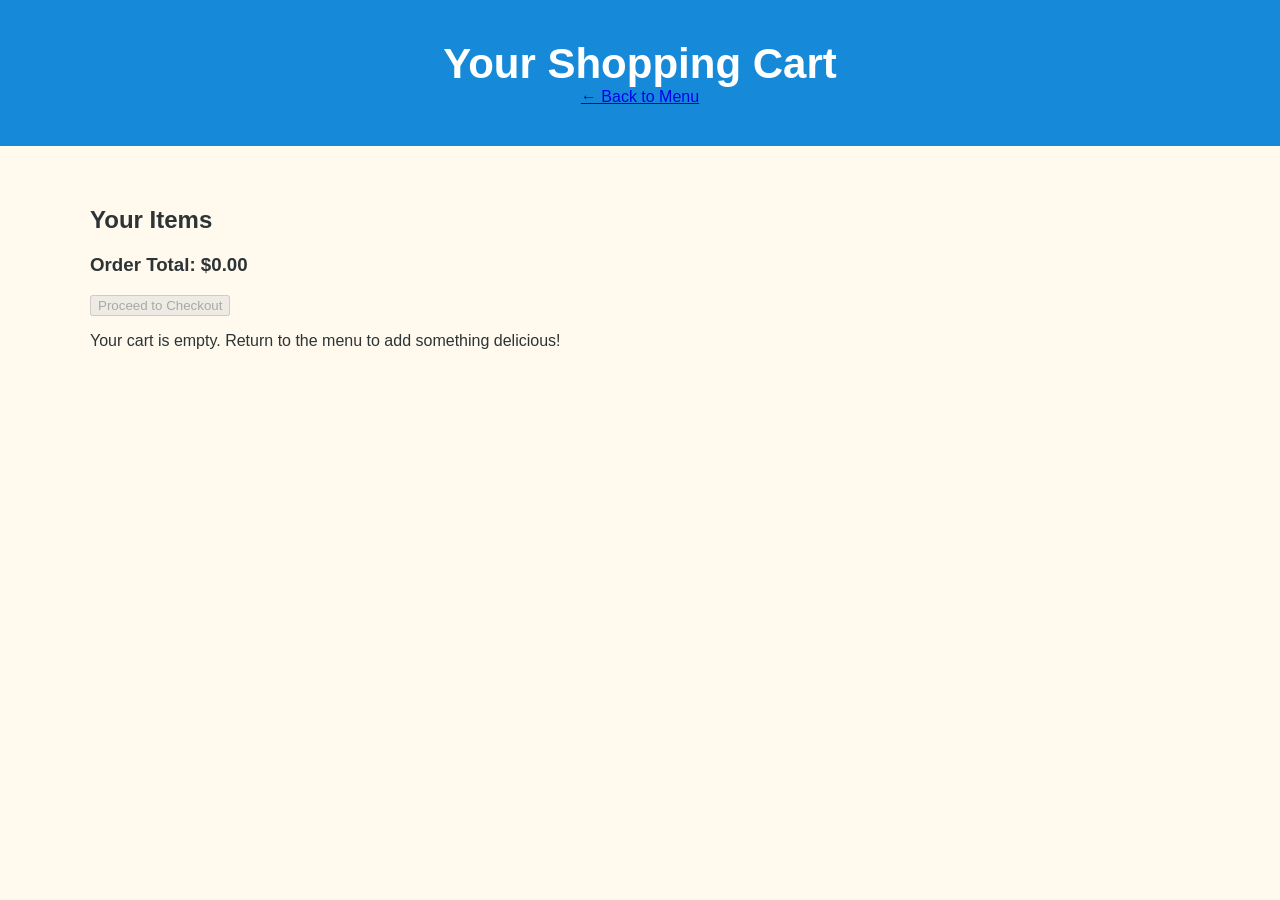
==== cart.html @ 2baf557e "Restore checkout functionality" ====
<!DOCTYPE html>
<html lang="en">
<head>
    <meta charset="UTF-8">
    <meta name="viewport" content="width=device-width, initial-scale=1.0">

    <title>Your Cart | La Costa Ice Cream Shop</title>

    <link rel="stylesheet" href="style.css">
</head>

<body>

    <header>
        <h1>Your Shopping Cart</h1>
        <a href="menu.html">← Back to Menu</a>
    </header>

    <main class="cart-container">
        <h2>Your Items</h2>

        <div id="cartItems"></div>

        <div class="cart-summary">
            <h3>Order Total: <span id="cartTotal">$0.00</span></h3>

            <button id="checkoutButton" type="button">
                Proceed to Checkout
            </button>
        </div>

        <p id="emptyCartMessage" hidden>
            Your cart is empty. Return to the menu to add something delicious!
        </p>
    </main>

    <script src="cart.js"></script>
    <script src="cart-page.js"></script>

</body>
</html>
---- style.css ----
/* =========================
   COLOR PALETTE
   ========================= */

:root {
    --primary-blue: #168AD8;
    --dark-blue: #0866A8;
    --yellow: #FFD447;
    --turquoise: #64D8D2;
    --coral: #F27D7D;
    --cream: #FFF9EE;
    --white: #FFFFFF;
    --text-dark: #2D3436;
}


/* =========================
   GENERAL
   ========================= */

body {
    font-family: Arial, sans-serif;
    margin: 0;
    background-color: var(--cream);
    color: var(--text-dark);
}

main {
    max-width: 1100px;
    margin: 0 auto;
    padding: 40px 20px;
}

section {
    margin-bottom: 60px;
}

section h2 {
    text-align: center;
    font-size: 32px;
    margin-bottom: 20px;
}


/* =========================
   HEADER
   ========================= */

header {
    text-align: center;
    padding: 40px 20px;
    background-color: var(--primary-blue);
    color: var(--white);
}

header h1 {
    margin: 0;
    font-size: 42px;
}

header p {
    font-size: 20px;
    margin-top: 10px;
}


/* =========================
   NAVIGATION
   ========================= */

nav {
    display: flex;
    justify-content: center;
    gap: 30px;
    padding: 18px;
    background-color: var(--white);
}

nav a {
    text-decoration: none;
    color: #333;
    font-weight: bold;
    font-size: 17px;
}

nav a:hover {
    color: var(--primary-blue);
}


/* =========================
   HERO
   ========================= */

.hero {
    text-align: center;
    padding: 80px 20px;
    background-color: var(--turquoise);
    border-radius: 20px;
}

.hero-content {
    max-width: 700px;
    margin: 0 auto;
}

.hero-subtitle {
    font-size: 14px;
    font-weight: bold;
    letter-spacing: 2px;
}

.hero h2 {
    font-size: 48px;
    margin: 10px 0 20px;
}

.hero p {
    font-size: 19px;
    line-height: 1.6;
}


/* =========================
   BUTTONS
   ========================= */

.order-button {
    display: inline-block;
    margin-top: 20px;
    padding: 15px 30px;
    background-color: var(--yellow);
    color: var(--text-dark);
    text-decoration: none;
    font-weight: bold;
    border-radius: 30px;
}

.order-button:hover {
    background-color: var(--turquoise);
}


/* =========================
   CUSTOMER FAVORITES
   ========================= */

.favorites {
    text-align: center;
}

.favorite-grid {
    display: grid;
    grid-template-columns: repeat(2, 1fr);
    gap: 25px;
}

.favorite-card {
    background-color: var(--white);
    border: 2px solid #e5e5e5;
    border-radius: 16px;
    padding: 12px;
    box-shadow: 0 4px 12px rgba(0, 0, 0, 0.08);
    text-align: center;
}

.favorite-card img {
    width: 100%;
    height: 320px;
    object-fit: contain;
    display: block;
    background-color: var(--cream);
    border-radius: 12px;
}

.favorite-card h3 {
    color: var(--dark-blue);
    padding: 15px;
    margin: 0;
}


/* =========================
   ORDER CALL TO ACTION
   ========================= */

.order-cta {
    text-align: center;
    background-color: var(--primary-blue);
    color: var(--white);
    padding: 50px 20px;
    border-radius: 20px;
}

.order-cta h2 {
    color: var(--white);
}

.order-cta p {
    max-width: 650px;
    margin: 0 auto 25px;
    font-size: 18px;
    line-height: 1.6;
}

.order-links {
    display: flex;
    justify-content: center;
    flex-wrap: wrap;
    gap: 15px;
}


/* =========================
   MENU PAGE
   ========================= */

.menu-intro {
    text-align: center;
    margin-bottom: 40px;
}

.menu-intro p {
    max-width: 700px;
    margin: 0 auto;
    line-height: 1.6;
}

.menu-category {
    margin-bottom: 60px;
}

.menu-category-photo {
    max-width: 650px;
    margin: 0 auto 30px;
}

.menu-category-photo img {
    width: 100%;
    height: 320px;
    object-fit: contain;
    display: block;
    background-color: var(--cream);
    border-radius: 16px;
    border: 2px solid #e5e5e5;
}
img.menu-category-photo {
    display: block;
    width: 100%;
    max-width: 650px;
    height: auto;
    margin: 0 auto 30px;
    border-radius: 16px;
}

.menu-category-photo.dessert-gallery {
    max-width: 650px;
    height: 340px;
    margin: 0 auto 30px;
    padding: 12px;

    display: grid;
    grid-template-columns: 1fr 1fr;
    gap: 12px;

    background-color: var(--cream);
    border: 2px solid #e5e5e5;
    border-radius: 16px;

    box-sizing: border-box;
    overflow: hidden;
}

.menu-category-photo.dessert-gallery img {
    width: 100%;
    height: 100%;
    min-width: 0;
    min-height: 0;

    object-fit: contain;
    display: block;

    border: none;
    border-radius: 10px;
    background: transparent;
}

.menu-items {
    display: grid;
    grid-template-columns: repeat(auto-fit, minmax(240px, 1fr));
    gap: 20px;
}

.menu-item {
    background-color: var(--white);
    padding: 22px;
    border-radius: 14px;
    box-shadow: 0 4px 12px rgba(0, 0, 0, 0.08);
}

.menu-item h3 {
    margin-top: 0;
    color: var(--dark-blue);
}

.menu-item p {
    line-height: 1.5;
}

.menu-item span {
    display: inline-block;
    margin-top: 8px;
    font-weight: bold;
    color: #666;
}

.menu-item .price {
    display: block;
    margin-top: 12px;
    font-size: 18px;
    font-weight: bold;
    color: var(--dark-blue);
}

.price-options {
    margin-top: 12px;
}

.price-options span {
    display: block;
    margin-top: 5px;
    font-weight: bold;
    color: var(--dark-blue);
}

.menu-item-photo-placeholder {
    width: 100%;
    height: 180px;
    margin: 15px 0;
    background-color: var(--cream);
    border: 2px dashed #d6d6d6;
    border-radius: 10px;

    display: flex;
    justify-content: center;
    align-items: center;

    color: #888;
    font-size: 14px;
    font-weight: bold;
}

.menu-item-photo-placeholder:has(img) {
    height: auto;
    margin: 15px 0;
    background: transparent;
    border: none;
    padding: 0;
}

.menu-item-photo-placeholder img {
    display: block;
    width: 100%;
    height: auto;
    object-fit: contain;
    border-radius: 8px;
    
}

.menu-item-photo {
    width: 100%;
    height: 220px;
    object-fit: contain;
    display: block;
    margin: 15px 0;
    border-radius: 10px;
    background-color: var(--cream);
}
/* Make the smoothies image fill the container 
.smoothies-photo {
    width: 100%;
    height: 180px !important;
    object-fit: contain !important;
    object-position: center;
    display: block;
    border-radius: 8px;
    background: transparent
}*/



/* =========================
   VISIT SECTION
   ========================= */

.visit {
    margin-bottom: 0;
}

.visit-container {
    display: grid;
    grid-template-columns: 1fr 1fr;
    gap: 40px;
    align-items: center;
}

.visit-info {
    background-color: var(--white);
    padding: 30px;
    border-radius: 16px;
    box-shadow: 0 4px 12px rgba(0, 0, 0, 0.08);
}

.visit-info h3 {
    color: var(--dark-blue);
    margin-bottom: 8px;
}

.visit-info a {
    color: var(--dark-blue);
    font-weight: bold;
    text-decoration: none;
}

.visit-info a:hover {
    text-decoration: underline;
}

.hours p {
    display: flex;
    justify-content: space-between;
    gap: 20px;
    margin: 8px 0;
}

.hours span {
    font-weight: bold;
}

.visit-photo {
    min-height: 400px;
    border-radius: 16px;
    overflow: hidden;
}

.visit-photo img {
    width: 100%;
    height: 100%;
    min-height: 400px;
    object-fit: cover;
    display: block;
}


/* =========================
   CONTACT PAGE
   ========================= */

.contact-intro {
    text-align: center;
}

.contact-intro p {
    max-width: 650px;
    margin: 0 auto;
    font-size: 18px;
    line-height: 1.6;
}

.contact-container {
    display: grid;
    grid-template-columns: repeat(2, 1fr);
    gap: 30px;
}

.contact-card {
    background-color: var(--white);
    padding: 30px;
    border-radius: 16px;
    box-shadow: 0 4px 12px rgba(0, 0, 0, 0.08);
}

.contact-card h3 {
    color: var(--dark-blue);
}

.contact-card a {
    color: var(--dark-blue);
    font-weight: bold;
    text-decoration: none;
}

.contact-card a:hover {
    text-decoration: underline;
}

.directions-button {
    display: inline-block;
    margin: 10px 0 20px;
    padding: 12px 22px;
    background-color: var(--yellow);
    color: var(--text-dark) !important;
    text-decoration: none !important;
    font-weight: bold;
    border-radius: 30px;
}

.directions-button:hover {
    background-color: var(--turquoise);
}

.flavor-list {
    display: grid;
    grid-template-columns: repeat(2, minmax(0, 1fr));
    gap: 8px;
    margin-top: 12px;
}

.flavor-list span {
    display: flex;
    align-items: center;
    justify-content: center;
    min-width: 0;
    min-height: 38px;
    padding: 8px 6px;
    box-sizing: border-box;
    
    background-color: var(--cream);
    border-radius: 6px;

    font-size: 13px;
    font-weight: bold;
    color: #666;
    text-align: center;
    line-height: 1.4;

    overflow-wrap: anywhere;

    
}



/* =========================
   FOOTER
   ========================= */

.site-footer {
    background-color: var(--dark-blue);
    color: var(--white);
    text-align: center;
    padding: 40px 20px;
    margin-top: 0;
}

.site-footer h3 {
    margin-top: 0;
    font-size: 24px;
}

.site-footer p {
    line-height: 1.6;
}

.site-footer a {
    color: var(--yellow);
    font-weight: bold;
    text-decoration: none;
}

.site-footer a:hover {
    text-decoration: underline;
}

.copyright {
    margin-top: 25px;
    font-size: 14px;
    opacity: 0.8;
}

/* =========================
   MOBILE
   ========================= */

@media (max-width: 768px) {

    header {
        padding: 30px 15px;
    }

    header h1 {
        font-size: 32px;
    }

    header p {
        font-size: 17px;
    }

    nav {
        gap: 15px;
        flex-wrap: wrap;
    }

    nav a {
        font-size: 15px;
    }

    main {
        padding: 25px 15px;
    }

    .hero {
        padding: 50px 20px;
    }

    .hero h2 {
        font-size: 36px;
    }

    .favorite-grid {
        grid-template-columns: 1fr;
    }

    .visit-container {
        grid-template-columns: 1fr;
    }

    .visit-photo img {
        min-height: 300px;
    }

    .hours p {
        gap: 10px;
    }

    .contact-container {
        grid-template-columns: 1fr;
    }

}
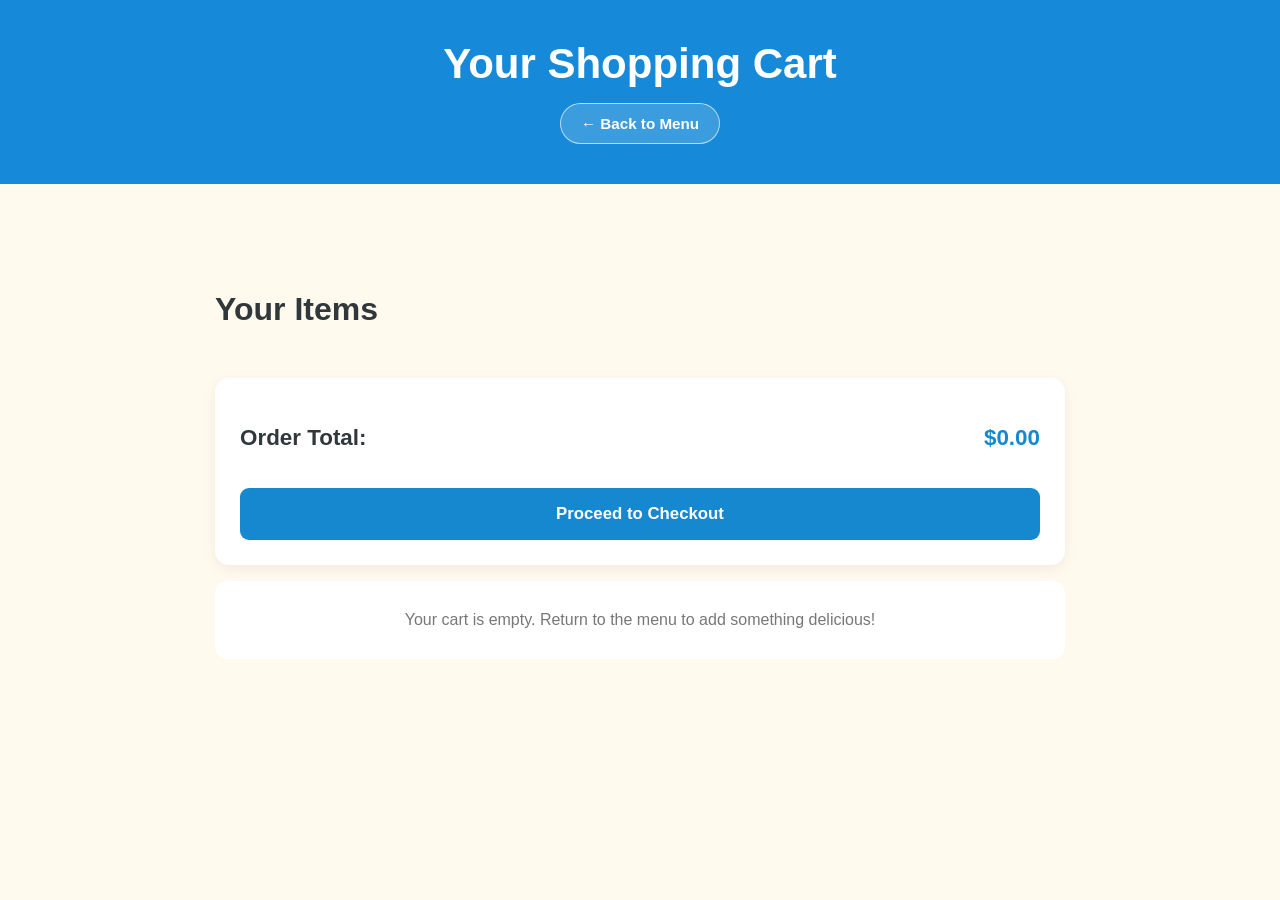
==== commit ceb6aa14: "Add ordering, checkout, and cart" ====
--- a/cart.html
+++ b/cart.html
@@ -13,7 +13,9 @@
 
     <header>
         <h1>Your Shopping Cart</h1>
-        <a href="menu.html">← Back to Menu</a>
+        <a href="menu.html" class="back-to-menu"
+            <span>←</span> Back to Menu
+        </a>
     </header>
 
     <main class="cart-container">
--- a/style.css
+++ b/style.css
@@ -292,6 +292,9 @@
 }
 
 .menu-item {
+    display: flex;
+    flex-direction: column;
+    box-sizing: border-box;
     background-color: var(--white);
     padding: 22px;
     border-radius: 14px;
@@ -299,12 +302,30 @@
 }
 
 .menu-item h3 {
+    min-height: 2.4em;
     margin-top: 0;
     color: var(--dark-blue);
 }
 
 .menu-item p {
     line-height: 1.5;
+}
+
+.menu-item > p:not(.price-range) {
+    min-height: 3em;
+}
+
+.menu-item .price-range {
+    color: var(--dark-blue);
+    font-weight: bold;
+    text-align: right;
+}
+
+.menu-item > button {
+    width: 100%;
+    box-sizing: border-box;
+    margin: auto auto 0;
+    text-align: center;
 }
 
 .menu-item span {
@@ -335,8 +356,10 @@
 
 .menu-item-photo-placeholder {
     width: 100%;
-    height: 180px;
+    height: 220px;
+    flex: 0 0 220px;
     margin: 15px 0;
+    box-sizing: border-box;
     background-color: var(--cream);
     border: 2px dashed #d6d6d6;
     border-radius: 10px;
@@ -351,8 +374,7 @@
 }
 
 .menu-item-photo-placeholder:has(img) {
-    height: auto;
-    margin: 15px 0;
+    height: 220px;
     background: transparent;
     border: none;
     padding: 0;
@@ -361,10 +383,10 @@
 .menu-item-photo-placeholder img {
     display: block;
     width: 100%;
-    height: auto;
+    height: 100%;
+    margin: 0;
     object-fit: contain;
     border-radius: 8px;
-    
 }
 
 .menu-item-photo {
@@ -637,4 +659,1369 @@
         grid-template-columns: 1fr;
     }
 
-}+}
+
+/* ORDERING MODAL */
+.order-modal {
+    position: fixed;
+    inset: 0;
+    z-index: 1000;
+    background: rgba(0, 0, 0, 0.7);
+    display: flex;
+    justify-content: center;
+    align-items: center;
+    padding: 20px;
+}
+
+.order-modal[hidden] {
+    display: none;
+}
+
+.order-modal-content {
+    background: #fff;
+    color: #222;
+    padding: 25px;
+    border-radius: 12px;
+    width: 100%;
+    max-width: 400px;
+    max-height: 90vh;
+    overflow-y: auto;
+    position: relative;
+}
+
+.close-modal {
+    position: absolute;
+    top: 10px;
+    right: 15px;
+    font-size: 28px;
+    border: none;
+    background: none;
+    cursor: pointer;
+}
+
+.quantity-control {
+    display: flex;
+    justify-content: center;
+    align-items: center;
+    gap: 20px;
+    margin: 20px 0;
+}
+
+.modal-total {
+    text-align: center;
+    font-size: 18px;
+}
+
+
+/* FLAVOR BUTTONS */
+.flavor-list .flavor-button {
+    background: #fff8ed;
+    color: #493a30;
+    border: 1px solid #e5cdb0;
+    border-radius: 10px;
+    padding: 10px 14px;
+    min-height: 42px;
+    font-size: 15px;
+    font-weight: 600;
+    cursor: pointer;
+    transition: all 0.2s ease;
+    box-shadow: 0 2px 4px rgba(75, 52, 30, 0.08);
+}
+
+/* HOVER EFFECT */
+.flavor-list .flavor-button:hover {
+    background: #0866a8;
+    color: #ffffff;
+    border-color: #0866a8;
+    transform: translateY(-2px);
+    box-shadow: 0 4px 10px rgba(8, 102, 168, 0.2);
+}
+
+/* CLICK EFFECT */
+.flavor-list .flavor-button:active {
+    transform: scale(0.97);
+}
+
+/* KEYBOARD ACCESSIBILITY */
+.flavor-list .flavor-button:focus-visible {
+    outline: 3px solid #e6a84b;
+    outline-offset: 3px;
+}
+
+
+/* BANANA SPLIT MODAL STYLING */
+
+#bananaSplitModal .order-modal-content {
+    background: #fffaf2;
+    color: #493a30;
+    border: 1px solid #e5cdb0;
+    box-shadow: 0 12px 35px rgba(0, 0, 0, 0.2);
+}
+
+#bananaSplitModal h2 {
+    color: #0866a8;
+    text-align: center;
+    margin-bottom: 12px;
+}
+
+#bananaSplitModal h3 {
+    color: #0866a8;
+    margin-top: 24px;
+}
+
+#bananaSplitModal label {
+    display: block;
+    font-weight: 600;
+    margin: 12px 0 6px;
+}
+
+#bananaSplitModal select {
+    width: 100%;
+    padding: 12px;
+    border: 1px solid #e5cdb0;
+    border-radius: 9px;
+    background: white;
+    color: #493a30;
+    font-size: 15px;
+    margin-bottom: 10px;
+}
+
+#bananaSplitModal input[type="checkbox"] {
+    accent-color: #0866a8;
+    margin-right: 8px;
+    width: 17px;
+    height: 17px;
+    vertical-align: middle;
+}
+
+#bananaSplitModal label:has(input[type="checkbox"]) {
+    display: flex;
+    align-items: center;
+    gap: 8px;
+    background: #fff3e2;
+    border: 1px solid #e5cdb0;
+    border-radius: 9px;
+    padding: 11px;
+    cursor: pointer;
+    margin: 8px 0;
+}
+
+#bananaSplitModal #addBananaSplitToCart {
+    width: 100%;
+    padding: 14px;
+    margin-top: 20px;
+    background: #0866a8;
+    color: white;
+    border: none;
+    border-radius: 10px;
+    font-size: 16px;
+    font-weight: 700;
+    cursor: pointer;
+    transition: background 0.2s ease, transform 0.2s ease;
+}
+
+#bananaSplitModal #addBananaSplitToCart:hover {
+    background: #064d80;
+    transform: translateY(-2px);
+}
+
+
+/* BUILD YOUR BANANA SPLIT BUTTON */
+
+.banana-split-button {
+    display: inline-block;
+    width: 100%;
+    padding: 13px 18px;
+    margin-top: 15px;
+
+    background: #fff8ed;
+    color: #493a30;
+
+    border: 1px solid #e5cdb0;
+    border-radius: 10px;
+
+    font-size: 15px;
+    font-weight: 700;
+
+    cursor: pointer;
+    transition: all 0.2s ease;
+
+    box-shadow: 0 2px 5px rgba(75, 52, 30, 0.10);
+}
+
+.banana-split-button:hover {
+    background: #0866a8;
+    color: #ffffff;
+    border-color: #0866a8;
+
+    transform: translateY(-2px);
+    box-shadow: 0 4px 10px rgba(8, 102, 168, 0.2);
+}
+
+.banana-split-button:active {
+    transform: scale(0.97);
+}
+
+.banana-split-button:focus-visible {
+    outline: 3px solid #e6a84b;
+    outline-offset: 3px;
+}
+
+
+/* SHARED ORDERING MODAL DESIGN */
+.order-modal:not(#bananaSplitModal) .order-modal-content {
+    background: #fffaf2;
+    color: #493a30;
+    border: 1px solid #e5cdb0;
+    border-radius: 14px;
+    padding: 28px;
+    box-shadow: 0 12px 35px rgba(0, 0, 0, 0.2);
+}
+
+.order-modal:not(#bananaSplitModal) h2 {
+    color: #0866a8;
+    text-align: center;
+    margin-bottom: 18px;
+}
+
+.order-modal:not(#bananaSplitModal) h3 {
+    color: #0866a8;
+    margin-top: 22px;
+}
+
+.order-modal:not(#bananaSplitModal) label {
+    color: #493a30;
+    font-weight: 600;
+}
+
+.order-modal:not(#bananaSplitModal) select {
+    width: 100%;
+    padding: 12px;
+    border: 1px solid #e5cdb0;
+    border-radius: 9px;
+    background: white;
+    color: #493a30;
+    font-size: 15px;
+}
+
+.order-modal:not(#bananaSplitModal) input[type="radio"],
+.order-modal:not(#bananaSplitModal) input[type="checkbox"] {
+    accent-color: #0866a8;
+    width: 17px;
+    height: 17px;
+}
+
+.order-modal:not(#bananaSplitModal) .quantity-control {
+    margin: 22px 0;
+    gap: 18px;
+}
+
+.order-modal:not(#bananaSplitModal) .quantity-control button {
+    background: #fff3e2;
+    color: #0866a8;
+    border: 1px solid #e5cdb0;
+    border-radius: 8px;
+    width: 38px;
+    height: 38px;
+    font-size: 20px;
+    font-weight: bold;
+    cursor: pointer;
+}
+
+.order-modal:not(#bananaSplitModal) .modal-total {
+    color: #493a30;
+    font-size: 18px;
+    margin: 20px 0;
+}
+
+.order-modal:not(#bananaSplitModal) .modal-total strong {
+    color: #0866a8;
+}
+
+.order-modal:not(#bananaSplitModal)
+.order-modal-content > button:not(.close-modal) {
+    width: 100%;
+    padding: 14px;
+    margin-top: 15px;
+    background: #0866a8;
+    color: white;
+    border: none;
+    border-radius: 10px;
+    font-size: 16px;
+    font-weight: 700;
+    cursor: pointer;
+    transition: background 0.2s ease, transform 0.2s ease;
+}
+
+.order-modal:not(#bananaSplitModal)
+.order-modal-content > button:not(.close-modal):hover {
+    background: #064d80;
+    transform: translateY(-2px);
+}
+
+
+/* MANGONADA MODAL STYLING */
+#mangonadaModal .order-modal-content {
+    background: #fffaf2;
+    color: #493a30;
+    border: 1px solid #e5cdb0;
+    box-shadow: 0 12px 35px rgba(0, 0, 0, 0.2);
+}
+
+#mangonadaModal h2 {
+    color: #0866a8;
+    text-align: center;
+    margin-bottom: 18px;
+}
+
+#mangonadaModal #mangonadaFlavorDisplay {
+    font-size: 16px;
+    font-weight: 600;
+    margin: 20px 0;
+}
+
+#mangonadaModal .quantity-control {
+    display: flex;
+    justify-content: center;
+    align-items: center;
+    gap: 18px;
+    margin: 22px 0;
+}
+
+#mangonadaModal .quantity-control button {
+    background: #fff3e2;
+    color: #0866a8;
+    border: 1px solid #e5cdb0;
+    border-radius: 8px;
+    width: 38px;
+    height: 38px;
+    font-size: 20px;
+    font-weight: bold;
+    cursor: pointer;
+}
+
+#mangonadaModal .modal-total {
+    color: #493a30;
+    font-size: 18px;
+    text-align: center;
+    margin: 20px 0;
+}
+
+#mangonadaModal .modal-total strong {
+    color: #0866a8;
+}
+
+#mangonadaModal #addMangonadaToCart {
+    width: 100%;
+    padding: 14px;
+    margin-top: 15px;
+    background: #0866a8;
+    color: white;
+    border: none;
+    border-radius: 10px;
+    font-size: 16px;
+    font-weight: 700;
+    cursor: pointer;
+    transition: background 0.2s ease, transform 0.2s ease;
+}
+
+#mangonadaModal #addMangonadaToCart:hover {
+    background: #064d80;
+    transform: translateY(-2px);
+}
+
+/* MANGONADA FLAVOR BUTTONS */
+.mangonada-button {
+    background: #fff8ed;
+    color: #493a30;
+    border: 1px solid #e5cdb0;
+    border-radius: 10px;
+    padding: 10px 14px;
+    min-height: 42px;
+    font-size: 15px;
+    font-weight: 600;
+    cursor: pointer;
+    transition: all 0.2s ease;
+}
+
+.mangonada-button:hover {
+    background: #0866a8;
+    color: white;
+    border-color: #0866a8;
+    transform: translateY(-2px);
+}
+
+
+/* BIONICO BUTTON */
+.bionico-button {
+    display: inline-block;
+    width: 100%;
+    padding: 13px 18px;
+    margin-top: 15px;
+    background: #fff8ed;
+    color: #493a30;
+    border: 1px solid #e5cdb0;
+    border-radius: 10px;
+    font-size: 15px;
+    font-weight: 700;
+    cursor: pointer;
+    transition: all 0.2s ease;
+    box-shadow: 0 2px 5px rgba(75, 52, 30, 0.10);
+}
+
+.bionico-button:hover {
+    background: #0866a8;
+    color: #ffffff;
+    border-color: #0866a8;
+    transform: translateY(-2px);
+    box-shadow: 0 4px 10px rgba(8, 102, 168, 0.2);
+}
+
+.bionico-button:active {
+    transform: scale(0.97);
+}
+
+.bionico-button:focus-visible {
+    outline: 3px solid #e6a84b;
+    outline-offset: 3px;
+}
+
+/* BIONICO MODAL */
+#bionicoModal .order-modal-content {
+    background: #fffaf2;
+    color: #493a30;
+    border: 1px solid #e5cdb0;
+    box-shadow: 0 12px 35px rgba(0, 0, 0, 0.2);
+}
+
+#bionicoModal h2 {
+    color: #0866a8;
+    text-align: center;
+    margin-bottom: 18px;
+}
+
+#bionicoModal .modal-total {
+    color: #493a30;
+    font-size: 18px;
+    text-align: center;
+    margin: 20px 0;
+}
+
+#bionicoModal .modal-total strong {
+    color: #0866a8;
+}
+
+#bionicoModal #addBionicoToCart {
+    width: 100%;
+    padding: 14px;
+    margin-top: 15px;
+    background: #0866a8;
+    color: white;
+    border: none;
+    border-radius: 10px;
+    font-size: 16px;
+    font-weight: 700;
+    cursor: pointer;
+}
+
+#bionicoModal #addBionicoToCart:hover {
+    background: #064d80;
+}
+
+
+/* FRESAS CON CREMA BUTTON */
+.fresas-button {
+    display: inline-block;
+    width: 100%;
+    padding: 13px 18px;
+    margin-top: 15px;
+    background: #fff8ed;
+    color: #493a30;
+    border: 1px solid #e5cdb0;
+    border-radius: 10px;
+    font-size: 15px;
+    font-weight: 700;
+    cursor: pointer;
+    transition: all 0.2s ease;
+    box-shadow: 0 2px 5px rgba(75, 52, 30, 0.10);
+}
+
+.fresas-button:hover {
+    background: #0866a8;
+    color: white;
+    border-color: #0866a8;
+    transform: translateY(-2px);
+}
+
+/* FRESAS CON CREMA MODAL */
+#fresasModal .order-modal-content {
+    background: #fffaf2;
+    color: #493a30;
+    border: 1px solid #e5cdb0;
+    box-shadow: 0 12px 35px rgba(0, 0, 0, 0.2);
+}
+
+#fresasModal h2 {
+    color: #0866a8;
+    text-align: center;
+    margin-bottom: 18px;
+}
+
+#fresasModal label {
+    display: flex;
+    align-items: center;
+    gap: 8px;
+    background: #fff3e2;
+    border: 1px solid #e5cdb0;
+    border-radius: 9px;
+    padding: 11px;
+    cursor: pointer;
+    margin: 8px 0;
+    font-weight: 600;
+}
+
+#fresasModal input[type="checkbox"] {
+    accent-color: #0866a8;
+    width: 17px;
+    height: 17px;
+}
+
+#fresasModal .modal-total {
+    color: #493a30;
+    font-size: 18px;
+    text-align: center;
+    margin: 20px 0;
+}
+
+#fresasModal .modal-total strong {
+    color: #0866a8;
+}
+
+#fresasModal #addFresasToCart {
+    width: 100%;
+    padding: 14px;
+    margin-top: 15px;
+    background: #0866a8;
+    color: white;
+    border: none;
+    border-radius: 10px;
+    font-size: 16px;
+    font-weight: 700;
+    cursor: pointer;
+}
+
+#fresasModal #addFresasToCart:hover {
+    background: #064d80;
+}
+
+
+/* FRUIT COCKTAIL BUTTON */
+.fruit-cocktail-button {
+    display: inline-block;
+    width: 100%;
+    padding: 13px 18px;
+    margin-top: 15px;
+    background: #fff8ed;
+    color: #493a30;
+    border: 1px solid #e5cdb0;
+    border-radius: 10px;
+    font-size: 15px;
+    font-weight: 700;
+    cursor: pointer;
+    transition: all 0.2s ease;
+    box-shadow: 0 2px 5px rgba(75, 52, 30, 0.10);
+}
+
+.fruit-cocktail-button:hover {
+    background: #0866a8;
+    color: white;
+    border-color: #0866a8;
+    transform: translateY(-2px);
+}
+
+.fruit-cocktail-button:active {
+    transform: scale(0.97);
+}
+
+/* FRUIT COCKTAIL MODAL */
+#fruitCocktailModal .order-modal-content {
+    background: #fffaf2;
+    color: #493a30;
+    border: 1px solid #e5cdb0;
+    box-shadow: 0 12px 35px rgba(0, 0, 0, 0.2);
+}
+
+#fruitCocktailModal h2 {
+    color: #0866a8;
+    text-align: center;
+    margin-bottom: 18px;
+}
+
+#fruitCocktailModal .modal-total {
+    color: #493a30;
+    font-size: 18px;
+    text-align: center;
+    margin: 20px 0;
+}
+
+#fruitCocktailModal .modal-total strong {
+    color: #0866a8;
+}
+
+#fruitCocktailModal #addFruitCocktailToCart {
+    width: 100%;
+    padding: 14px;
+    margin-top: 15px;
+    background: #0866a8;
+    color: white;
+    border: none;
+    border-radius: 10px;
+    font-size: 16px;
+    font-weight: 700;
+    cursor: pointer;
+}
+
+#fruitCocktailModal #addFruitCocktailToCart:hover {
+    background: #064d80;
+}
+
+
+/* AGUAS FRESCAS FLAVOR BUTTONS */
+.aguas-button {
+    background: #fff8ed;
+    color: #493a30;
+    border: 1px solid #e5cdb0;
+    border-radius: 10px;
+    padding: 10px 14px;
+    min-height: 42px;
+    font-size: 15px;
+    font-weight: 600;
+    cursor: pointer;
+    transition: all 0.2s ease;
+}
+
+.aguas-button:hover {
+    background: #0866a8;
+    color: white;
+    border-color: #0866a8;
+    transform: translateY(-2px);
+}
+
+/* AGUAS FRESCAS MODAL */
+#aguasModal .order-modal-content {
+    background: #fffaf2;
+    color: #493a30;
+    border: 1px solid #e5cdb0;
+    box-shadow: 0 12px 35px rgba(0, 0, 0, 0.2);
+}
+
+#aguasModal h2 {
+    color: #0866a8;
+    text-align: center;
+    margin-bottom: 18px;
+}
+
+#aguasModal label {
+    display: block;
+    font-weight: 600;
+    margin: 12px 0 6px;
+}
+
+#aguasModal select {
+    width: 100%;
+    padding: 12px;
+    border: 1px solid #e5cdb0;
+    border-radius: 9px;
+    background: white;
+    color: #493a30;
+    font-size: 15px;
+}
+
+#aguasModal .modal-total {
+    color: #493a30;
+    font-size: 18px;
+    text-align: center;
+    margin: 20px 0;
+}
+
+#aguasModal .modal-total strong {
+    color: #0866a8;
+}
+
+#aguasModal #addAguasToCart {
+    width: 100%;
+    padding: 14px;
+    margin-top: 15px;
+    background: #0866a8;
+    color: white;
+    border: none;
+    border-radius: 10px;
+    font-size: 16px;
+    font-weight: 700;
+    cursor: pointer;
+    transition: background 0.2s ease, transform 0.2s ease;
+}
+
+#aguasModal #addAguasToCart:hover {
+    background: #064d80;
+    transform: translateY(-2px);
+}
+
+
+/* SMOOTHIE FLAVOR BUTTONS */
+.smoothie-button {
+    background: #fff8ed;
+    color: #493a30;
+    border: 1px solid #e5cdb0;
+    border-radius: 10px;
+    padding: 10px 14px;
+    min-height: 42px;
+    font-size: 15px;
+    font-weight: 600;
+    cursor: pointer;
+    transition: all 0.2s ease;
+}
+
+.smoothie-button:hover {
+    background: #0866a8;
+    color: white;
+    border-color: #0866a8;
+    transform: translateY(-2px);
+}
+
+/* SMOOTHIE MODAL */
+#smoothieModal .order-modal-content {
+    background: #fffaf2;
+    color: #493a30;
+    border: 1px solid #e5cdb0;
+    box-shadow: 0 12px 35px rgba(0, 0, 0, 0.2);
+}
+
+#smoothieModal h2 {
+    color: #0866a8;
+    text-align: center;
+    margin-bottom: 18px;
+}
+
+#smoothieModal #smoothieFlavorDisplay {
+    font-size: 16px;
+    font-weight: 600;
+    margin: 20px 0;
+}
+
+#smoothieModal .modal-total {
+    color: #493a30;
+    font-size: 18px;
+    text-align: center;
+    margin: 20px 0;
+}
+
+#smoothieModal .modal-total strong {
+    color: #0866a8;
+}
+
+#smoothieModal #addSmoothieToCart {
+    width: 100%;
+    padding: 14px;
+    margin-top: 15px;
+    background: #0866a8;
+    color: white;
+    border: none;
+    border-radius: 10px;
+    font-size: 16px;
+    font-weight: 700;
+    cursor: pointer;
+    transition: background 0.2s ease, transform 0.2s ease;
+}
+
+#smoothieModal #addSmoothieToCart:hover {
+    background: #064d80;
+    transform: translateY(-2px);
+}
+
+
+/* DETOX AND ENERGETICO BUTTONS */
+.detox-button,
+.energetico-button {
+    display: inline-block;
+    width: 100%;
+    padding: 13px 18px;
+    margin-top: 15px;
+    background: #fff8ed;
+    color: #493a30;
+    border: 1px solid #e5cdb0;
+    border-radius: 10px;
+    font-size: 15px;
+    font-weight: 700;
+    cursor: pointer;
+    transition: all 0.2s ease;
+    box-shadow: 0 2px 5px rgba(75, 52, 30, 0.10);
+}
+
+.detox-button:hover,
+.energetico-button:hover {
+    background: #0866a8;
+    color: white;
+    border-color: #0866a8;
+    transform: translateY(-2px);
+}
+
+/* DETOX AND ENERGETICO MODALS */
+#detoxModal .order-modal-content,
+#energeticoModal .order-modal-content {
+    background: #fffaf2;
+    color: #493a30;
+    border: 1px solid #e5cdb0;
+    box-shadow: 0 12px 35px rgba(0, 0, 0, 0.2);
+}
+
+#detoxModal h2,
+#energeticoModal h2 {
+    color: #0866a8;
+    text-align: center;
+    margin-bottom: 18px;
+}
+
+#detoxModal .modal-total,
+#energeticoModal .modal-total {
+    color: #493a30;
+    font-size: 18px;
+    text-align: center;
+    margin: 20px 0;
+}
+
+#detoxModal .modal-total strong,
+#energeticoModal .modal-total strong {
+    color: #0866a8;
+}
+
+#detoxModal #addDetoxToCart,
+#energeticoModal #addEnergeticoToCart {
+    width: 100%;
+    padding: 14px;
+    margin-top: 15px;
+    background: #0866a8;
+    color: white;
+    border: none;
+    border-radius: 10px;
+    font-size: 16px;
+    font-weight: 700;
+    cursor: pointer;
+}
+
+#detoxModal #addDetoxToCart:hover,
+#energeticoModal #addEnergeticoToCart:hover {
+    background: #064d80;
+}
+
+
+/* Three-column layout for ingredient removal options */
+.no-options-grid {
+    display: grid;
+    grid-template-columns: repeat(3, 1fr);
+    gap: 12px;
+    margin: 15px 0;
+}
+
+.no-options-grid label {
+    display: flex;
+    align-items: center;
+    gap: 5px;
+}
+
+.choco-banana-grid {
+    display: grid;
+    grid-template-columns: repeat(2, 1fr);
+    gap: 12px;
+    margin: 15px 0;
+}
+
+.choco-banana-grid label {
+    display: flex;
+    align-items: center;
+    gap: 5px;
+}
+
+
+/* ==============================
+   CHECKOUT PAGE
+================================ */
+
+.checkout-header {
+    background: #1688d0;
+    color: white;
+    text-align: center;
+    padding: 35px 20px;
+}
+
+.checkout-header h1 {
+    font-size: 2.5rem;
+    margin: 0 0 5px;
+}
+
+.checkout-header p {
+    margin: 0 0 15px;
+    font-size: 1.1rem;
+}
+
+.checkout-header a {
+    color: white;
+    font-weight: bold;
+    text-decoration: none;
+}
+
+.checkout-header a:hover {
+    text-decoration: underline;
+}
+
+.checkout-container {
+    width: 90%;
+    max-width: 850px;
+    margin: 40px auto;
+}
+
+.checkout-section {
+    background: #ffffff;
+    padding: 30px;
+    margin-bottom: 25px;
+    border-radius: 14px;
+    box-shadow: 0 4px 15px rgba(0, 0, 0, 0.07);
+}
+
+.checkout-section h2 {
+    color: #30383b;
+    margin-top: 0;
+    margin-bottom: 10px;
+}
+
+.checkout-section > p {
+    color: #777;
+    margin-bottom: 25px;
+}
+
+.form-group {
+    display: flex;
+    flex-direction: column;
+    margin-bottom: 20px;
+}
+
+.form-group label {
+    font-weight: 600;
+    margin-bottom: 8px;
+    color: #333;
+}
+
+.form-group input,
+.form-group textarea {
+    width: 100%;
+    box-sizing: border-box;
+    padding: 13px;
+    border: 1px solid #d5d5d5;
+    border-radius: 8px;
+    font-size: 1rem;
+    font-family: inherit;
+    background: #fff;
+}
+
+.form-group input:focus,
+.form-group textarea:focus {
+    outline: none;
+    border-color: #1688d0;
+    box-shadow: 0 0 0 3px rgba(22, 136, 208, 0.12);
+}
+
+.form-group textarea {
+    resize: vertical;
+}
+
+/* Pickup choices */
+
+.pickup-options {
+    display: grid;
+    grid-template-columns: repeat(2, 1fr);
+    gap: 15px;
+    margin: 25px 0;
+}
+
+.pickup-option {
+    display: flex;
+    align-items: center;
+    gap: 12px;
+    padding: 20px;
+    border: 2px solid #ddd;
+    border-radius: 10px;
+    cursor: pointer;
+    transition: 0.2s ease;
+}
+
+.pickup-option:has(input:checked) {
+    border-color: #1688d0;
+    background: #f0f8ff;
+}
+
+.pickup-option input {
+    accent-color: #1688d0;
+    width: 18px;
+    height: 18px;
+}
+
+.pickup-option span {
+    display: flex;
+    flex-direction: column;
+    gap: 5px;
+}
+
+.pickup-option small {
+    color: #777;
+}
+
+/* Order summary */
+
+.checkout-item {
+    padding: 15px 0;
+    border-bottom: 1px solid #eee;
+}
+
+.checkout-item h3 {
+    margin: 0 0 8px;
+}
+
+.checkout-item p {
+    margin: 5px 0;
+    color: #666;
+}
+
+.checkout-total {
+    margin-top: 20px;
+    padding-top: 15px;
+    border-top: 2px solid #eee;
+}
+
+.checkout-total h3 {
+    display: flex;
+    justify-content: space-between;
+    align-items: center;
+    font-size: 1.3rem;
+}
+
+.checkout-total span {
+    color: #1688d0;
+}
+
+.checkout-submit {
+    width: 100%;
+    padding: 16px;
+    margin-top: 15px;
+    background: #1688d0;
+    color: white;
+    border: none;
+    border-radius: 9px;
+    font-size: 1.05rem;
+    font-weight: bold;
+    cursor: pointer;
+    transition: background 0.2s ease;
+}
+
+.checkout-submit:hover {
+    background: #086eae;
+}
+
+.checkout-payment-note {
+    text-align: center;
+    font-size: 0.9rem;
+    color: #777;
+    margin-top: 15px;
+}
+
+/* Mobile layout */
+
+@media (max-width: 600px) {
+    .checkout-container {
+        width: 94%;
+        margin: 20px auto;
+    }
+
+    .checkout-section {
+        padding: 20px;
+    }
+
+    .pickup-options {
+        grid-template-columns: 1fr;
+    }
+
+    .checkout-total h3 {
+        font-size: 1.1rem;
+    }
+}
+
+
+/* Pickup time dropdown */
+
+#pickupTime {
+    width: 100%;
+    padding: 15px 45px 15px 15px;
+    border: 1px solid #d5d5d5;
+    border-radius: 9px;
+    background-color: #ffffff;
+    color: #30383b;
+    font-size: 1rem;
+    font-family: inherit;
+    cursor: pointer;
+
+    appearance: none;
+    -webkit-appearance: none;
+
+    background-image: url("data:image/svg+xml,%3Csvg xmlns='http://www.w3.org/2000/svg' width='20' height='20' viewBox='0 0 24 24' fill='none' stroke='%231688d0' stroke-width='2' stroke-linecap='round' stroke-linejoin='round'%3E%3Cpath d='m6 9 6 6 6-6'/%3E%3C/svg%3E");
+
+    background-repeat: no-repeat;
+    background-position: right 15px center;
+    background-size: 18px;
+}
+
+#pickupTime:focus {
+    outline: none;
+    border-color: #1688d0;
+    box-shadow: 0 0 0 3px rgba(22, 136, 208, 0.12);
+}
+
+#pickupTime:disabled {
+    background-color: #f5f5f5;
+    color: #999999;
+    cursor: not-allowed;
+}
+
+
+/* ==============================
+   SHOPPING CART PAGE
+================================ */
+
+.cart-container {
+    width: 90%;
+    max-width: 850px;
+    margin: 40px auto;
+}
+
+.cart-container > h2 {
+    font-size: 2rem;
+    color: #30383b;
+    margin-bottom: 25px;
+}
+
+#cartItems {
+    display: flex;
+    flex-direction: column;
+    gap: 18px;
+}
+
+#cartItems > div {
+    background: #ffffff;
+    padding: 25px;
+    border-radius: 14px;
+    box-shadow: 0 4px 15px rgba(0, 0, 0, 0.06);
+}
+
+#cartItems h3 {
+    color: #30383b;
+    font-size: 1.25rem;
+    margin: 0 0 10px;
+}
+
+#cartItems p {
+    color: #666;
+    margin: 8px 0;
+    line-height: 1.5;
+}
+
+/* Quantity controls */
+
+.cart-quantity-controls {
+    display: flex;
+    align-items: center;
+    gap: 12px;
+    margin: 15px 0;
+}
+
+.cart-quantity-controls button {
+    width: 38px;
+    height: 38px;
+    border: none;
+    border-radius: 8px;
+    background: #eaf5fc;
+    color: #1688d0;
+    font-size: 1.2rem;
+    font-weight: bold;
+    cursor: pointer;
+    transition: 0.2s ease;
+}
+
+.cart-quantity-controls button:hover {
+    background: #1688d0;
+    color: white;
+}
+
+.cart-quantity-controls span {
+    font-size: 1.1rem;
+    font-weight: bold;
+    min-width: 20px;
+    text-align: center;
+}
+
+/* Remove button */
+
+#cartItems button:not(.cart-quantity-controls button) {
+    background: #fff0ed;
+    color: #c0392b;
+    border: none;
+    padding: 9px 16px;
+    border-radius: 7px;
+    font-weight: 600;
+    cursor: pointer;
+}
+
+#cartItems button:not(.cart-quantity-controls button):hover {
+    background: #c0392b;
+    color: white;
+}
+
+/* Cart summary */
+
+.cart-summary {
+    background: #ffffff;
+    padding: 25px;
+    margin-top: 25px;
+    border-radius: 14px;
+    box-shadow: 0 4px 15px rgba(0, 0, 0, 0.06);
+}
+
+.cart-summary h3 {
+    display: flex;
+    justify-content: space-between;
+    align-items: center;
+    font-size: 1.4rem;
+    color: #30383b;
+}
+
+#cartTotal {
+    color: #1688d0;
+}
+
+#checkoutButton {
+    width: 100%;
+    padding: 16px;
+    margin-top: 15px;
+    background: #1688d0;
+    color: white;
+    border: none;
+    border-radius: 9px;
+    font-size: 1.05rem;
+    font-weight: bold;
+    cursor: pointer;
+    transition: background 0.2s ease;
+}
+
+#checkoutButton:hover {
+    background: #086eae;
+}
+
+/* Empty cart */
+
+#emptyCartMessage {
+    background: white;
+    padding: 30px;
+    border-radius: 12px;
+    text-align: center;
+    color: #777;
+}
+
+/* Mobile */
+
+@media (max-width: 600px) {
+    .cart-container {
+        width: 94%;
+        margin: 25px auto;
+    }
+
+    .cart-summary {
+        padding: 20px;
+    }
+
+    .cart-summary h3 {
+        font-size: 1.15rem;
+    }
+}
+
+
+/* Back to Menu button */
+
+.back-to-menu {
+    display: inline-flex;
+    align-items: center;
+    gap: 9px;
+    margin-top: 15px;
+    padding: 11px 20px;
+    background: rgba(255, 255, 255, 0.16);
+    color: white;
+    border: 1px solid rgba(255, 255, 255, 0.65);
+    border-radius: 30px;
+    text-decoration: none;
+    font-size: 0.95rem;
+    font-weight: 600;
+    transition: all 0.25s ease;
+}
+
+.back-to-menu:hover {
+    background: white;
+    color: #1688d0;
+    transform: translateY(-2px);
+}
+
+.back-to-menu span {
+    font-size: 1.2rem;
+}
+
+
+/* Checkout header refinements */
+
+.checkout-header {
+    padding: 40px 20px;
+}
+
+.checkout-header h1 {
+    font-size: clamp(2rem, 5vw, 2.8rem);
+    letter-spacing: -1px;
+}
+
+.checkout-subtitle {
+    font-size: 1.15rem;
+    font-weight: 1000;
+    color: black;
+    margin: 12px 0 18px;
+}
+
+/* Back to Cart button */
+
+.checkout-back-button {
+    display: inline-flex;
+    align-items: center;
+    justify-content: center;
+    gap: 9px;
+    padding: 11px 22px;
+    border: 1px solid rgba(255, 255, 255, 0.7);
+    border-radius: 30px;
+    background: rgba(255, 255, 255, 0.15);
+    color: white;
+    text-decoration: none;
+    font-size: 0.95rem;
+    font-weight: 600;
+    transition: all 0.25s ease;
+}
+
+.checkout-back-button:hover {
+    background: white;
+    color: #1688d0;
+    transform: translateY(-2px);
+}
+
+.checkout-back-button span {
+    font-size: 1.2rem;
+}
